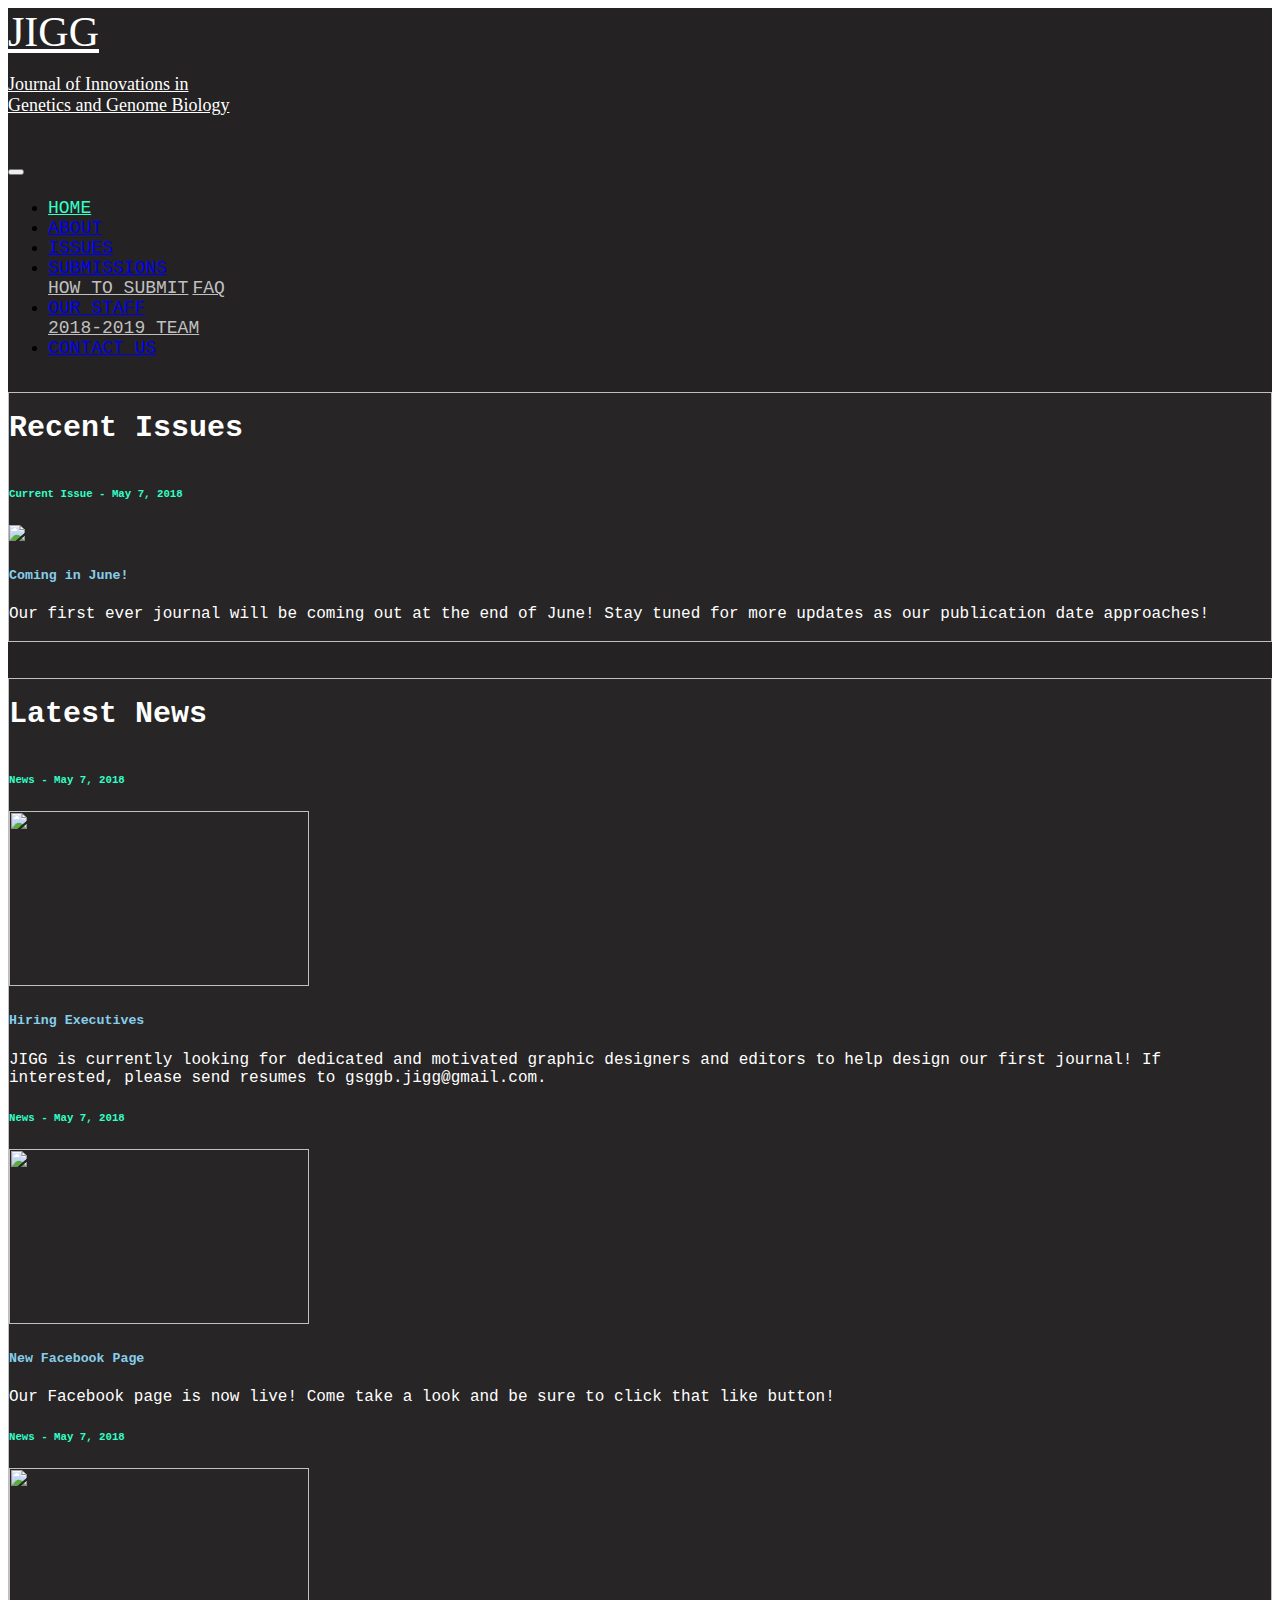
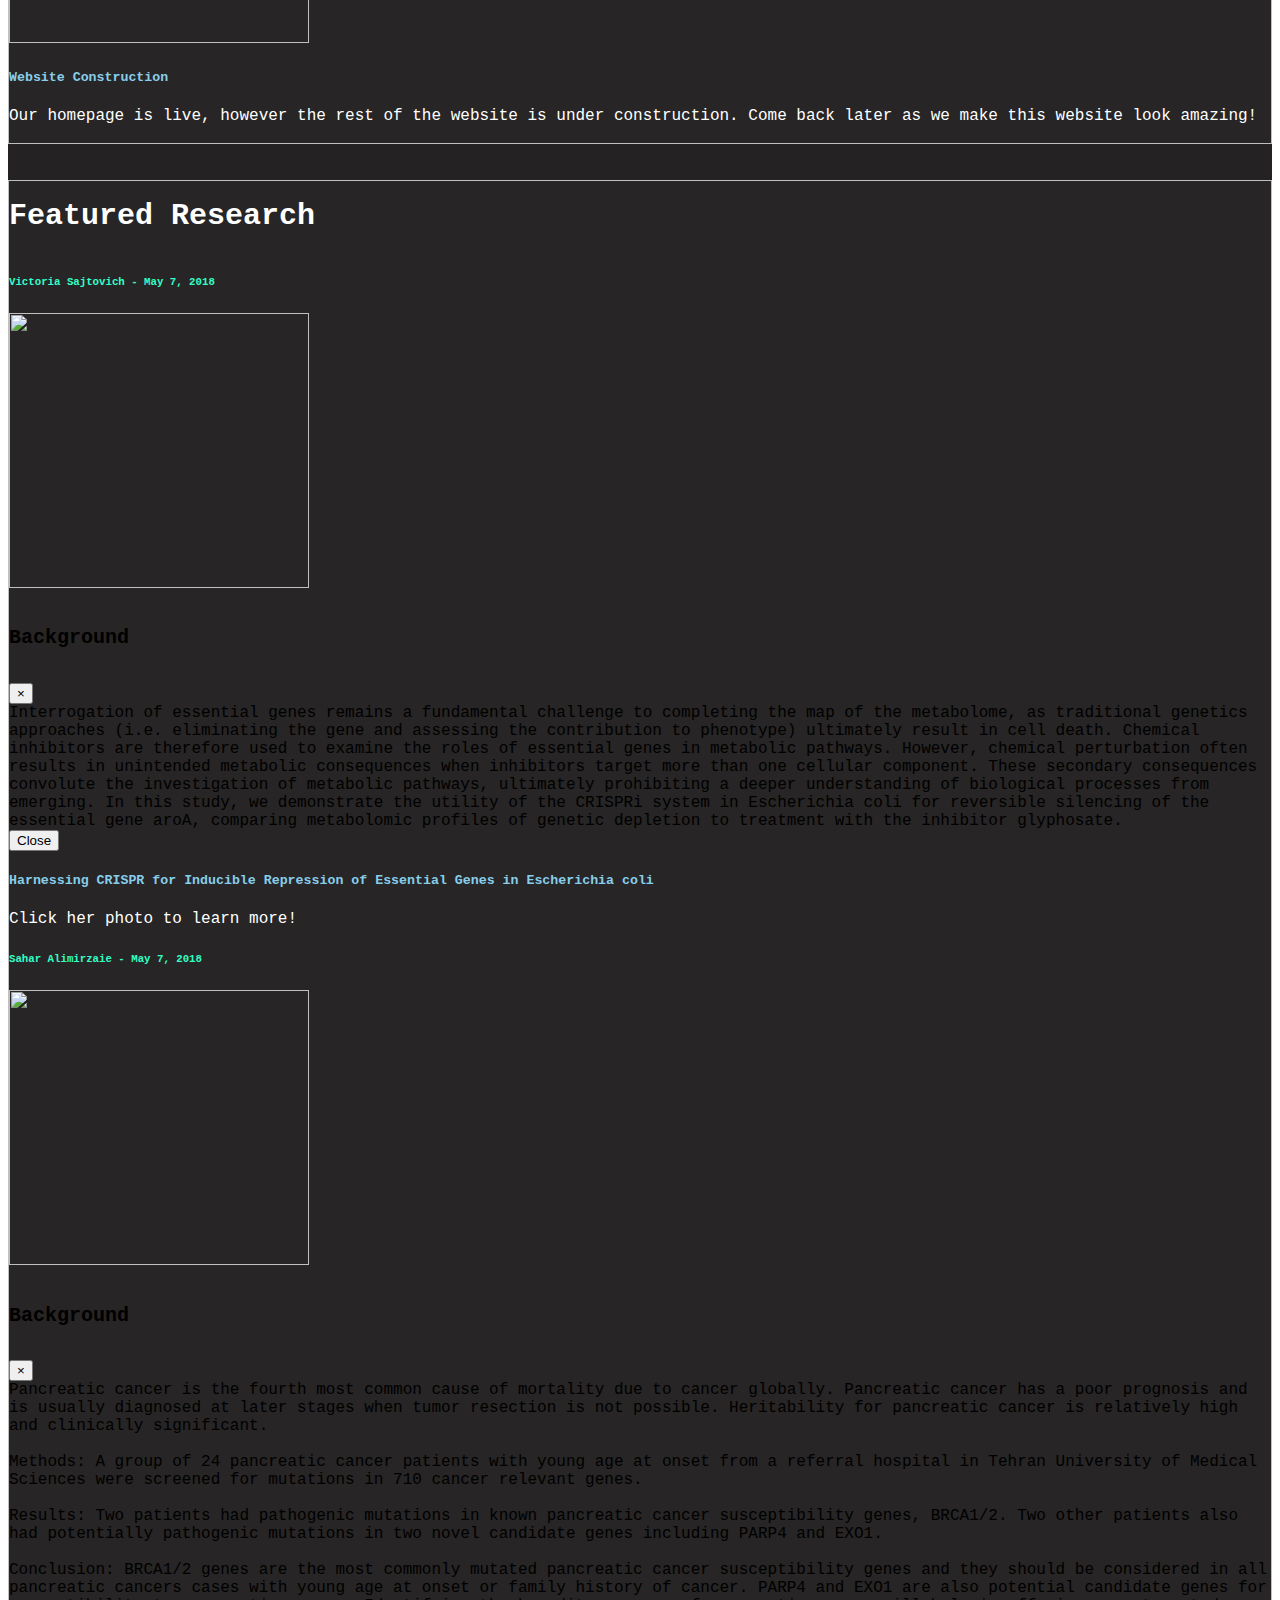
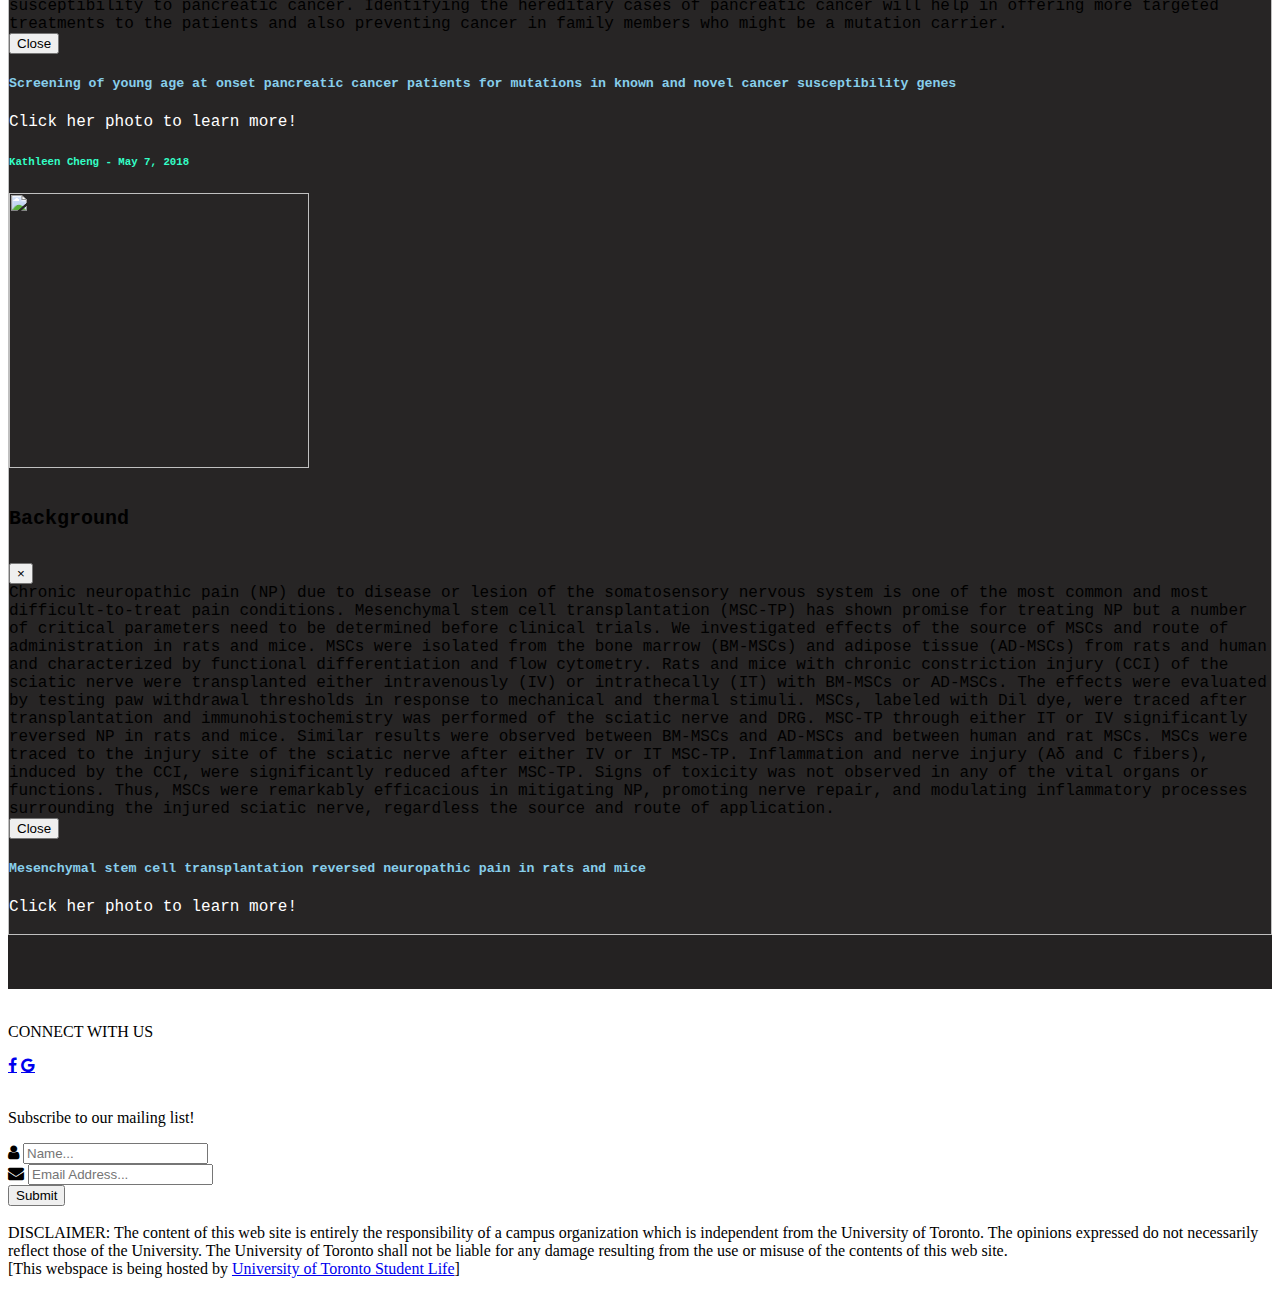
==== index.html @ f885c7b7 "Uploaded files for homepage" ====
<!doctype html>
<html lang="en">
    <head>
    <!-- Required meta tags -->
    <meta charset="utf-8">
    <meta name="viewport" content="width=device-width, initial-scale=1, shrink-to-fit=no">

    <!-- Bootstrap CSS -->
    <link rel="stylesheet" href="https://stackpath.bootstrapcdn.com/bootstrap/4.1.1/css/bootstrap.min.css" integrity="sha384-WskhaSGFgHYWDcbwN70/dfYBj47jz9qbsMId/iRN3ewGhXQFZCSftd1LZCfmhktB" crossorigin="anonymous">
        
    <!-- W3Schools CSS -->
    <link rel="stylesheet" href="https://cdnjs.cloudflare.com/ajax/libs/font-awesome/4.7.0/css/font-awesome.min.css">
        
    <!-- Custom CSS -->
    <link href="index.css" rel="stylesheet">
    <link href="index-mobile.css" rel="stylesheet">
    <link href="footer.css" rel="stylesheet">
    <link href="footer-mobile.css" rel="stylesheet">

    <title>Home - JIGG</title>
    </head>
    
    <body>
        <div class="bg">
            <div class="container">
                <nav class="navbar navbar-expand-lg navbar-dark">
                    <a class="navbar-brand" href="index.html">JIGG<br>
                        <p class="journal-name">Journal of Innovations in <br>Genetics and Genome Biology</p></a>
                    <button class="navbar-toggler" type="button" data-toggle="collapse" data-target="#navbarNavDropdown" aria-controls="navbarNavDropdown" aria-expanded="false" aria-label="Toggle navigation">
                        <span class="navbar-toggler-icon"></span>
                    </button>
                
                    <div class="collapse navbar-collapse" id="navbarNavDropdown">
                        <ul class="navbar-nav ml-auto">
                            <li class="nav-item active">
                                <a class="nav-link" href="index.html">HOME<span class="sr-only">(current)</span></a>
                            </li>
                            <li class="nav-item">
                                <a class="nav-link" href="about-us.html">ABOUT</a>
                            </li>
                            <li class="nav-item">
                                <a class="nav-link" href="journalissues.html">ISSUES</a>
                            </li>
                            <li class="nav-item dropdown">
                                <a class="nav-link dropdown-toggle" href="#" id="navbarDropdownMenuLink" data-toggle="dropdown" aria-haspopup="true" aria-expanded="false">SUBMISSIONS
                                </a>
                                <div class="dropdown-menu" aria-labelledby="navbarDropdownMenuLink">
                                    <a class="dropdown-item" href="howtosubmit.html">HOW TO SUBMIT</a>
                                    <a class="dropdown-item" href="faq.html">FAQ</a>
                                </div>
                            </li>
                            <li class="nav-item dropdown">
                                <a class="nav-link dropdown-toggle" href="#" id="navbarDropdownMenuLink" data-toggle="dropdown" aria-haspopup="true" aria-expanded="false">OUR STAFF
                                </a>
                                <div class="dropdown-menu" aria-labelledby="navbarDropdownMenuLink">
                                    <a class="dropdown-item" href="staff2018-2019.html">2018-2019 TEAM</a>
                                </div>
                            </li>
                            <li class="nav-item">
                                <a class="nav-link" href="contactus.html">CONTACT US</a>
                            </li>
                        </ul>
                    </div>
                </nav>
            
                <br>
                
                <div>
                    <div class="section">
                        <div class="container">
                            <br>
                            <div class="row">
                                <div class="col-sm">
                                    <div class="section-title">
                                        Recent Issues
                                    </div>
                                </div>
                            </div>
                            <br>
                            <div class="row">
                                <div class="col-sm">
                                    <div class="container">
                                        <h6 class="date">Current Issue - May 7, 2018</h6>
                                        <img class="issue-cover" src="homepage/coming-soon.jpg">
                                        <div class="card-transparent">
                                            <div class="card-body">
                                                <h5 class="card-title">Coming in June!</h5>
                                                Our first ever journal will be coming out at the end of June! Stay tuned for more updates as our publication date approaches!
                                            </div>
                                        </div>
                                    </div>
                                </div>
                                <div class="col-sm">
                                    <div class="container">
                                    </div>
                                </div>
                                <div class="col-sm">
                                    <div class="container">
                                    </div>
                                </div>
                            </div>
                            <br>
                        </div>
                    </div>
                    
                    <br><br>
                    
                    <div class="section">
                        <div class="container">
                            <br>
                            <div class="row">
                                <div class="col-sm">
                                    <div class="section-title">
                                        Latest News
                                    </div>
                                </div>
                            </div>
                            <br>
                            <div class="row">
                                <div class="col-sm">
                                    <div class="container">
                                        <h6 class="date">News - May 7, 2018</h6>
                                        <img class="news-picture" src="homepage/hiring.jpg">
                                        <div class="card-transparent">
                                            <div class="card-body">
                                                <h5 class="card-title">Hiring Executives</h5>
                                                JIGG is currently looking for dedicated and motivated graphic designers
                                                and editors to help design our first journal! If interested, please send
                                                resumes to gsggb.jigg@gmail.com.
                                                <div class="extra-space">
                                                    <br><br>
                                                </div>
                                            </div>
                                        </div>
                                    </div>
                                </div>
                                <div class="col-sm">
                                    <div class="container">
                                        <h6 class="date">News - May 7, 2018</h6>
                                        <a href="https://www.facebook.com/JIGG-Journal-of-Innovations-in-Genetics-Genomics-168477470535729/" target="_blank"><img class="news-picture" src="homepage/facebook.jpg"></a>
                                        <div class="card-transparent">
                                            <div class="card-body">
                                                <h5 class="card-title">New Facebook Page</h5>
                                                Our Facebook page is now live! Come take a look and be sure to click that like button!
                                                <div class="extra-space">
                                                    <br><br>
                                                </div>
                                            </div>
                                        </div>
                                    </div>
                                </div>
                                <div class="col-sm">
                                    <div class="container">
                                        <h6 class="date">News - May 7, 2018</h6>
                                        <img class="news-picture" src="homepage/construction.jpg">
                                        <div class="card-transparent">
                                            <div class="card-body">
                                                <h5 class="card-title">Website Construction</h5>
                                                Our homepage is live, however the rest of the website is under construction.  Come back later as we make this website look amazing!
                                                <br>
                                            </div>
                                        </div>
                                    </div>
                                </div>
                            </div>
                            <br>
                        </div>
                    </div>
                    
                    <br><br>
                    
                    <div class="section">
                        <div class="container">
                            <br>
                            <div class="row">
                                <div class="col-sm">
                                    <div class="section-title">
                                        Featured Research
                                    </div>
                                </div>
                            </div>
                            <br>
                            <div class="row">
                                <div class="col-sm">
                                    <div class="container">
                                        <h6 class="date">Victoria Sajtovich - May 7, 2018</h6>
                                        <img class="research-photo" src="homepage/victoria-research.jpg" data-toggle="modal" data-target="#modal1">

                                        <!-- Modal -->
                                        <div class="modal fade" id="modal1" tabindex="-1" role="dialog" aria-labelledby="modalLabel1" aria-hidden="true">
                                            <div class="modal-dialog" role="document">
                                                <div class="modal-content">
                                                    <div class="modal-header">
                                                        <h5 class="modal-title" id="modalLabel1">Background</h5>
                                                            <button type="button" class="close" data-dismiss="modal" aria-label="Close">
                                                                <span aria-hidden="true">&times;</span>
                                                            </button>
                                                    </div>
                                                    <div class="modal-body">
                                                        Interrogation of essential genes remains a fundamental challenge to completing the map of the metabolome, as traditional genetics approaches (i.e. eliminating the gene and assessing the contribution to phenotype) ultimately result in cell death. Chemical inhibitors are therefore used to examine the roles of essential genes in metabolic pathways. However, chemical perturbation often results in unintended metabolic consequences when inhibitors target more than one cellular component. These secondary consequences convolute the investigation of metabolic pathways, ultimately prohibiting a deeper understanding of biological processes from emerging. In this study, we demonstrate the utility of the CRISPRi system in Escherichia coli for reversible silencing of the essential gene aroA, comparing metabolomic profiles of genetic depletion to treatment with the inhibitor glyphosate.
                                                    </div>
                                                    <div class="modal-footer">
                                                        <button type="button" class="btn btn-info" data-dismiss="modal">Close</button>
                                                    </div>
                                                </div>
                                            </div>
                                        </div>

                                        <!-- Card -->
                                        <div class="card-transparent">
                                            <div class="card-body">
                                                <h5 class="card-title">Harnessing CRISPR for Inducible Repression of Essential Genes in Escherichia coli</h5>
                                                Click her photo to learn more!
                                            </div>
                                        </div>
                                        <div class="extra-space">
                                            <br><br>
                                        </div>
                                    </div>
                                </div>
                                <div class="col-sm">
                                    <div class="container">
                                        <h6 class="date">Sahar Alimirzaie - May 7, 2018</h6>
                                        <img class="research-photo" src="homepage/sahar-research.jpg" data-toggle="modal" data-target="#modal2">

                                        <!-- Modal -->
                                        <div class="modal fade" id="modal2" tabindex="-1" role="dialog" aria-labelledby="modalLabel2" aria-hidden="true">
                                            <div class="modal-dialog" role="document">
                                                <div class="modal-content">
                                                    <div class="modal-header">
                                                        <h5 class="modal-title" id="modalLabel2">Background</h5>
                                                            <button type="button" class="close" data-dismiss="modal" aria-label="Close">
                                                                <span aria-hidden="true">&times;</span>
                                                            </button>
                                                    </div>
                                                    <div class="modal-body">
                                                        Pancreatic cancer is the fourth most common cause of mortality due to cancer globally. Pancreatic cancer has a poor prognosis and is usually diagnosed at later stages when tumor resection is not possible. Heritability for pancreatic cancer is relatively high and clinically significant.<br><br>
                                                        Methods: A group of 24 pancreatic cancer patients with young age at onset from a referral hospital in Tehran University of Medical Sciences were screened for mutations in 710 cancer relevant genes.<br><br>
                                                        Results: Two patients had pathogenic mutations in known pancreatic cancer susceptibility genes, BRCA1/2. Two other patients also had potentially pathogenic mutations in two novel candidate genes including PARP4 and EXO1.<br><br>
                                                        Conclusion: BRCA1/2 genes are the most commonly mutated pancreatic cancer susceptibility genes and they should be considered in all pancreatic cancers cases with young age at onset or family history of cancer. PARP4 and EXO1 are also potential candidate genes for susceptibility to pancreatic cancer. Identifying the hereditary cases of pancreatic cancer will help in offering more targeted treatments to the patients and also preventing cancer in family members who might be a mutation carrier.
                                                    </div>
                                                    <div class="modal-footer">
                                                        <button type="button" class="btn btn-info" data-dismiss="modal">Close</button>
                                                    </div>
                                                </div>
                                            </div>
                                        </div>

                                        <!-- Card -->
                                        <div class="card-transparent">
                                            <div class="card-body">
                                                <h5 class="card-title">Screening of young age at onset pancreatic cancer patients for mutations in known and novel cancer susceptibility genes</h5>
                                                Click her photo to learn more!
                                            </div>
                                        </div>
                                        <div class="extra-space">
                                            <br><br>
                                        </div>
                                    </div>
                                </div>
                                <div class="col-sm">
                                    <div class="container">
                                        <h6 class="date">Kathleen Cheng - May 7, 2018</h6>
                                        <img class="research-photo" src="homepage/kathleen-research.jpg" data-toggle="modal" data-target="#modal3">

                                        <!-- Modal -->
                                        <div class="modal fade" id="modal3" tabindex="-1" role="dialog" aria-labelledby="modalLabel3" aria-hidden="true">
                                            <div class="modal-dialog" role="document">
                                                <div class="modal-content">
                                                    <div class="modal-header">
                                                        <h5 class="modal-title" id="modalLabel3">Background</h5>
                                                            <button type="button" class="close" data-dismiss="modal" aria-label="Close">
                                                                <span aria-hidden="true">&times;</span>
                                                            </button>
                                                    </div>
                                                    <div class="modal-body">
                                                        Chronic neuropathic pain (NP) due to disease or lesion of the somatosensory nervous system is one of the most common and most difficult-to-treat pain conditions. Mesenchymal stem cell transplantation (MSC-TP) has shown promise for treating NP but a number of critical parameters need to be determined before clinical trials. We investigated effects of the source of MSCs and route of administration in rats and mice. MSCs were isolated from the bone marrow (BM-MSCs) and adipose tissue (AD-MSCs) from rats and human and characterized by functional differentiation and flow cytometry. Rats and mice with chronic constriction injury (CCI) of the sciatic nerve were transplanted either intravenously (IV) or intrathecally (IT) with BM-MSCs or AD-MSCs. The effects were evaluated by testing paw withdrawal thresholds in response to mechanical and thermal stimuli. MSCs, labeled with Dil dye, were traced after transplantation and  immunohistochemistry was performed of the sciatic nerve and DRG. MSC-TP through either IT or IV significantly reversed NP in rats and mice. Similar results were observed between BM-MSCs and AD-MSCs and between human and rat MSCs. MSCs were traced to the injury site of the sciatic nerve after either IV or IT MSC-TP. Inflammation and nerve injury (Aδ and C fibers), induced by the CCI, were significantly reduced after MSC-TP. Signs of toxicity was not observed in any of the vital organs or functions.  Thus, MSCs were remarkably efficacious in mitigating NP, promoting nerve repair, and modulating inflammatory processes surrounding the injured sciatic nerve, regardless the source and route of application. 
                                                    </div>
                                                    <div class="modal-footer">
                                                        <button type="button" class="btn btn-info" data-dismiss="modal">Close</button>
                                                    </div>
                                                </div>
                                            </div>
                                        </div>

                                        <!-- Card -->
                                        <div class="card-transparent">
                                            <div class="card-body">
                                            <h5 class="card-title">Mesenchymal stem cell transplantation reversed neuropathic pain in rats and mice</h5>
                                            Click her photo to learn more!
                                            </div>
                                        </div>
                                    </div>
                                </div>
                            </div>
                            <br>
                        </div>
                    </div>
                </div>
            </div>
            <br><br><br>
        </div>
        
        <div class="footer">
            <div class="container">
                <div class="row">
                    <div class="col-sm-5">
                        <br>
                        <p class="socialmedia-title">CONNECT WITH US</p>
                        <a href="https://www.facebook.com/JIGG-Journal-of-Innovations-in-Genetics-Genomics-168477470535729/" class="fa fa-facebook" target="_blank"></a>
                        <a href="mailto:gsggb.jigg@gmail.com" class="fa fa-google"></a>
                        <div class="extra-space">
                            <br><br>
                        </div>
                    </div>
                    <div class="col-sm-7">
                        <br>
                        <div class="boxed">
                        <p class="subscribe-title">Subscribe to our mailing list!</p>
                            <form class="form-inline" id="subscribe-form" method="POST" action="https://formspree.io/gsggb.jigg@gmail.com">
                                <div class="form-group" id="name-field">
                                    <i class="fa fa-user"></i>
                                    <input type="name" class="form-control" id="subscriber-name" name="Name" placeholder="Name..." required>
                                </div>
                                <div class="form-group" id="email-field">
                                    <i class="fa fa-envelope"></i>
                                    <input type="email" class="form-control" id="subscriber-email" name="Email" placeholder="Email Address..." required>
                                </div>
                                <button type="submit" class="btn btn-info" id="subscribe-button">
                                    Submit
                                </button>
                            </form>
                        </div>
                    </div>
                </div>
            </div>
            <br>
            
            <!-- U of T Student Group Disclaimer -->
            <div class="container">
                <div class="disclaimer">
                    <div class="disclaimer-paragraph">
                        DISCLAIMER: The content of this web site is entirely the responsibility of a campus organization which is independent from the University of Toronto. The opinions expressed do not necessarily reflect those of the University. The University of Toronto shall not be liable for any damage resulting from the use or misuse of the contents of this web site.
                        <br>
                        [This webspace is being hosted by <a class="disclaimer-link" href="http://studentlife.utoronto.ca/cld/groups-faq" target="_blank">University of Toronto Student Life</a>]
                    </div>
                </div>
                <!-- End of Disclaimer -->
                <br>
            </div>
        </div>
        
        
        <!-- Optional JavaScript -->
        <!-- jQuery first, then Popper.js, then Bootstrap JS -->
        <script src="https://code.jquery.com/jquery-3.3.1.slim.min.js" integrity="sha384-q8i/X+965DzO0rT7abK41JStQIAqVgRVzpbzo5smXKp4YfRvH+8abtTE1Pi6jizo" crossorigin="anonymous"></script>
        <script src="https://cdnjs.cloudflare.com/ajax/libs/popper.js/1.14.3/umd/popper.min.js" integrity="sha384-ZMP7rVo3mIykV+2+9J3UJ46jBk0WLaUAdn689aCwoqbBJiSnjAK/l8WvCWPIPm49" crossorigin="anonymous"></script>
        <script src="https://stackpath.bootstrapcdn.com/bootstrap/4.1.1/js/bootstrap.min.js" integrity="sha384-smHYKdLADwkXOn1EmN1qk/HfnUcbVRZyYmZ4qpPea6sjB/pTJ0euyQp0Mk8ck+5T" crossorigin="anonymous"></script>
    </body>
    
</html>
---- index.css ----
.bg{
    background: url(background.jpg);
    background-repeat: no-repeat;
    background-color: #242222;
    height: 100%;
}



/* NAVIGATION BAR */
/* "JIGG" */
.navbar-brand{
    color: white;
    font-family: "Palatino Linotype", "Book Antiqua", Palatino, serif;
    font-size: 42px;
}

/* "Journal of Innovations in Genetics and Genome Biology" */
.journal-name{
    font-size: 18px;
}

/* Navigation links */
.nav-link{
    font-family: "Courier New", Courier, monospace;
    font-size: 18px;
    margin-right: 15px;
}

/* Active navigation link */
.active a{
    color: #33FFC7 !important;
}

/* Navigation link dropdown */
.dropdown-menu{
    background: transparent;
}

/* Navigation link dropdown link */
.dropdown-item{
    color: silver;
    font-family: "Courier New", Courier, monospace;
    font-size: 18px;
}
/* END OF NAVIGATION BAR */



/* GRID */
/* 3 different sections */
.section{
    background-color: #272525;
    display: block;
    overflow: auto;
    font-family: "Courier New", Courier, monospace;
    border-color: silver;
    border-style: solid;
    border-width: 1px;
}

/* "Recent Issues", "Latest News", "Featured Research" */
.section-title{
    color: white;
    font-size: 30px;
    font-weight: bold;
}

/* Date of post */
.date{
    color: #33FFC7;
}


/* CARD */
/* Paragraph */
.card-body{
    color: white;
}

/* Title */
.card-title{
    color: skyblue;
    font-weight: bold;
}

/* Pictures for "Recent Issues" section */
.issue-cover{
    width: 300px;
}

/* Pictures for "Latest News" section */
.news-picture{
    width: 300px;
    height: 175px;
}

/* Photos for "Featured Research" section */
.research-photo{
    width: 300px;
    height: 275px;
    cursor: pointer;
}

.research-photo:hover{
    opacity: 0.7;
}
/* END OF CARD */


/* MODAL */
/* Paragraph */
.modal-content{
    font-family: "Courier New", Courier, monospace;
}

/* Title */
.modal-title{
    font-weight: bold;
    font-size: 20px;
}
/* END OF MODAL */

/* END OF GRID */
---- index-mobile.css ----
/* "Journal of Innovations in Genetics and Genome Biology" */
@media (max-width: 576px){
    .journal-name{
        display: none;
    }
}

/* Extra space between posts */
@media (min-width: 1200px){
    .extra-space{
        display: none;
    }
}

/* Pictures for "Recent Issues" section */
@media (max-width: 400px){
    .issue-cover{
        width: 200px;
    }
}

/* Pictures for "Latest News" section */
@media (max-width: 400px){
    .news-picture{
        width: 200px;
        height: 125px;
    }
}

/* Photos for "Featured Research" section */
@media (max-width: 400px){
    .research-photo{
        width: 200px;
        height: 175px;
    }
}
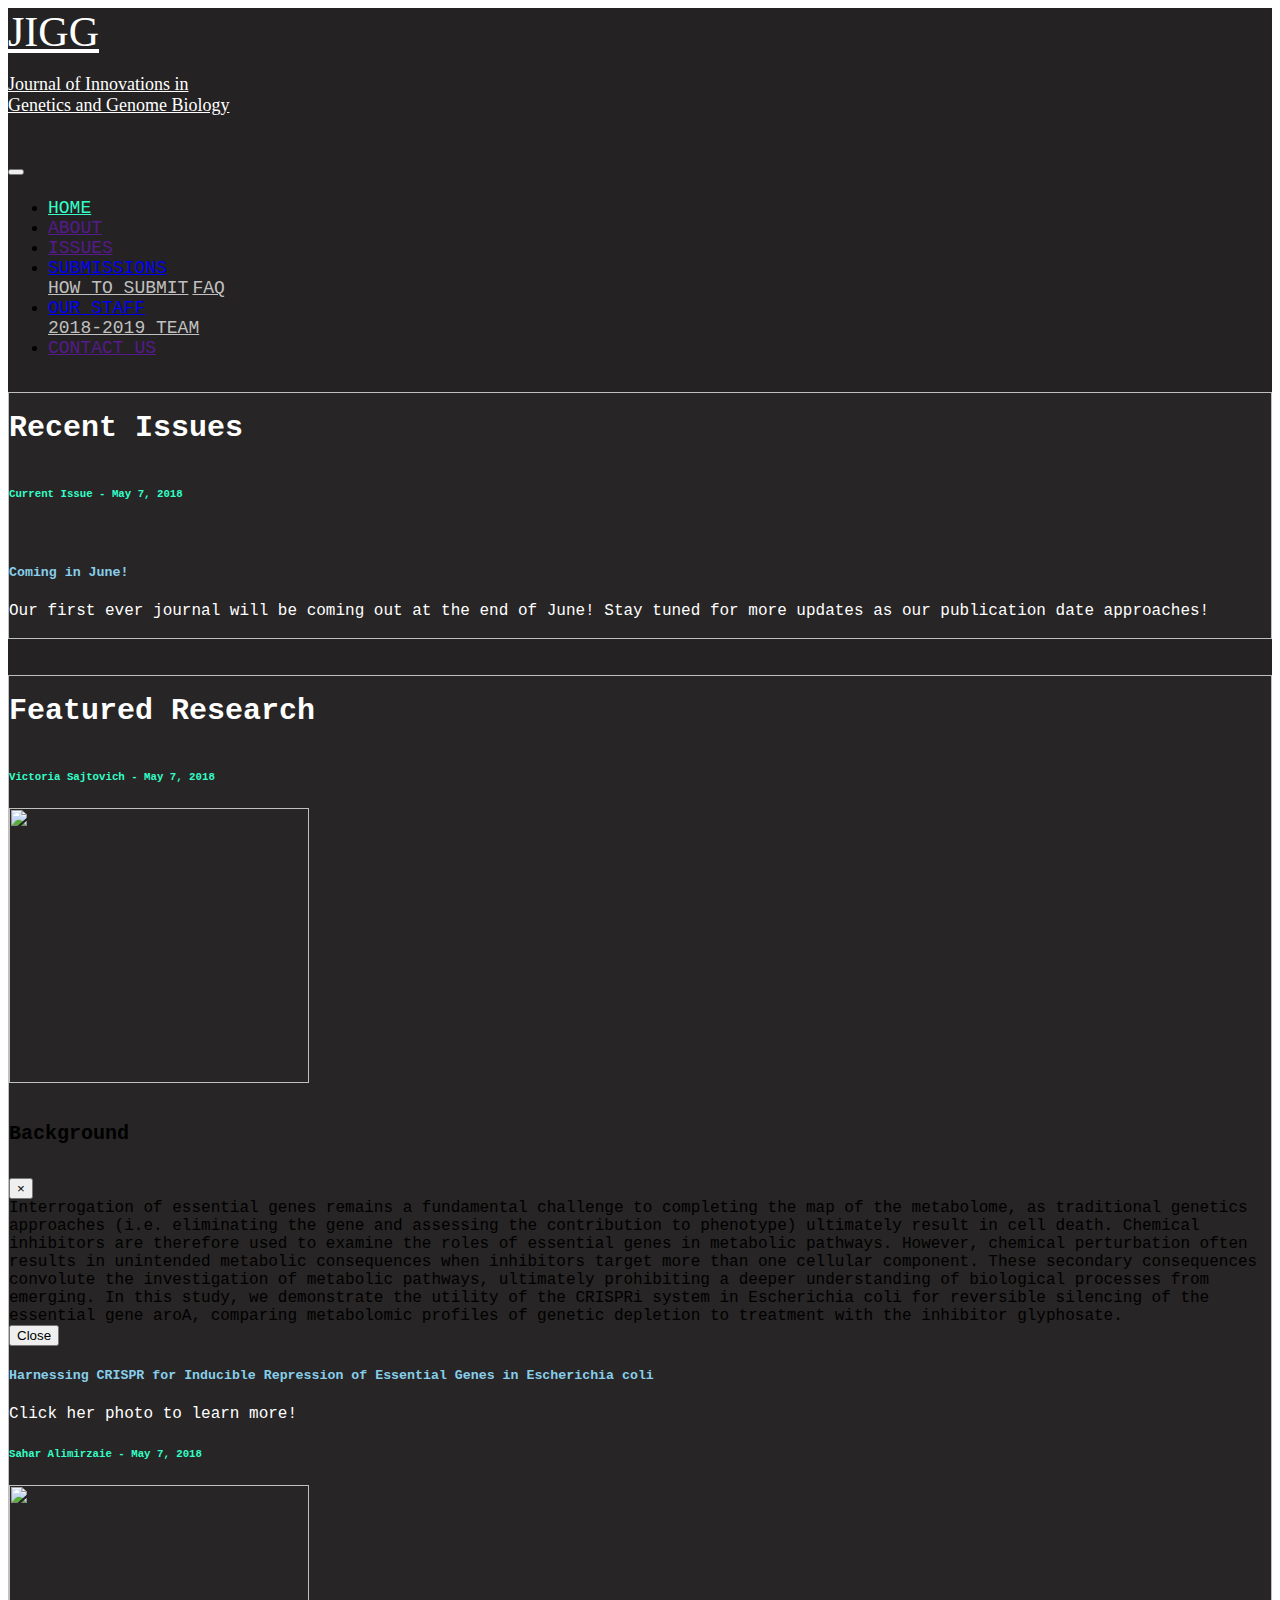
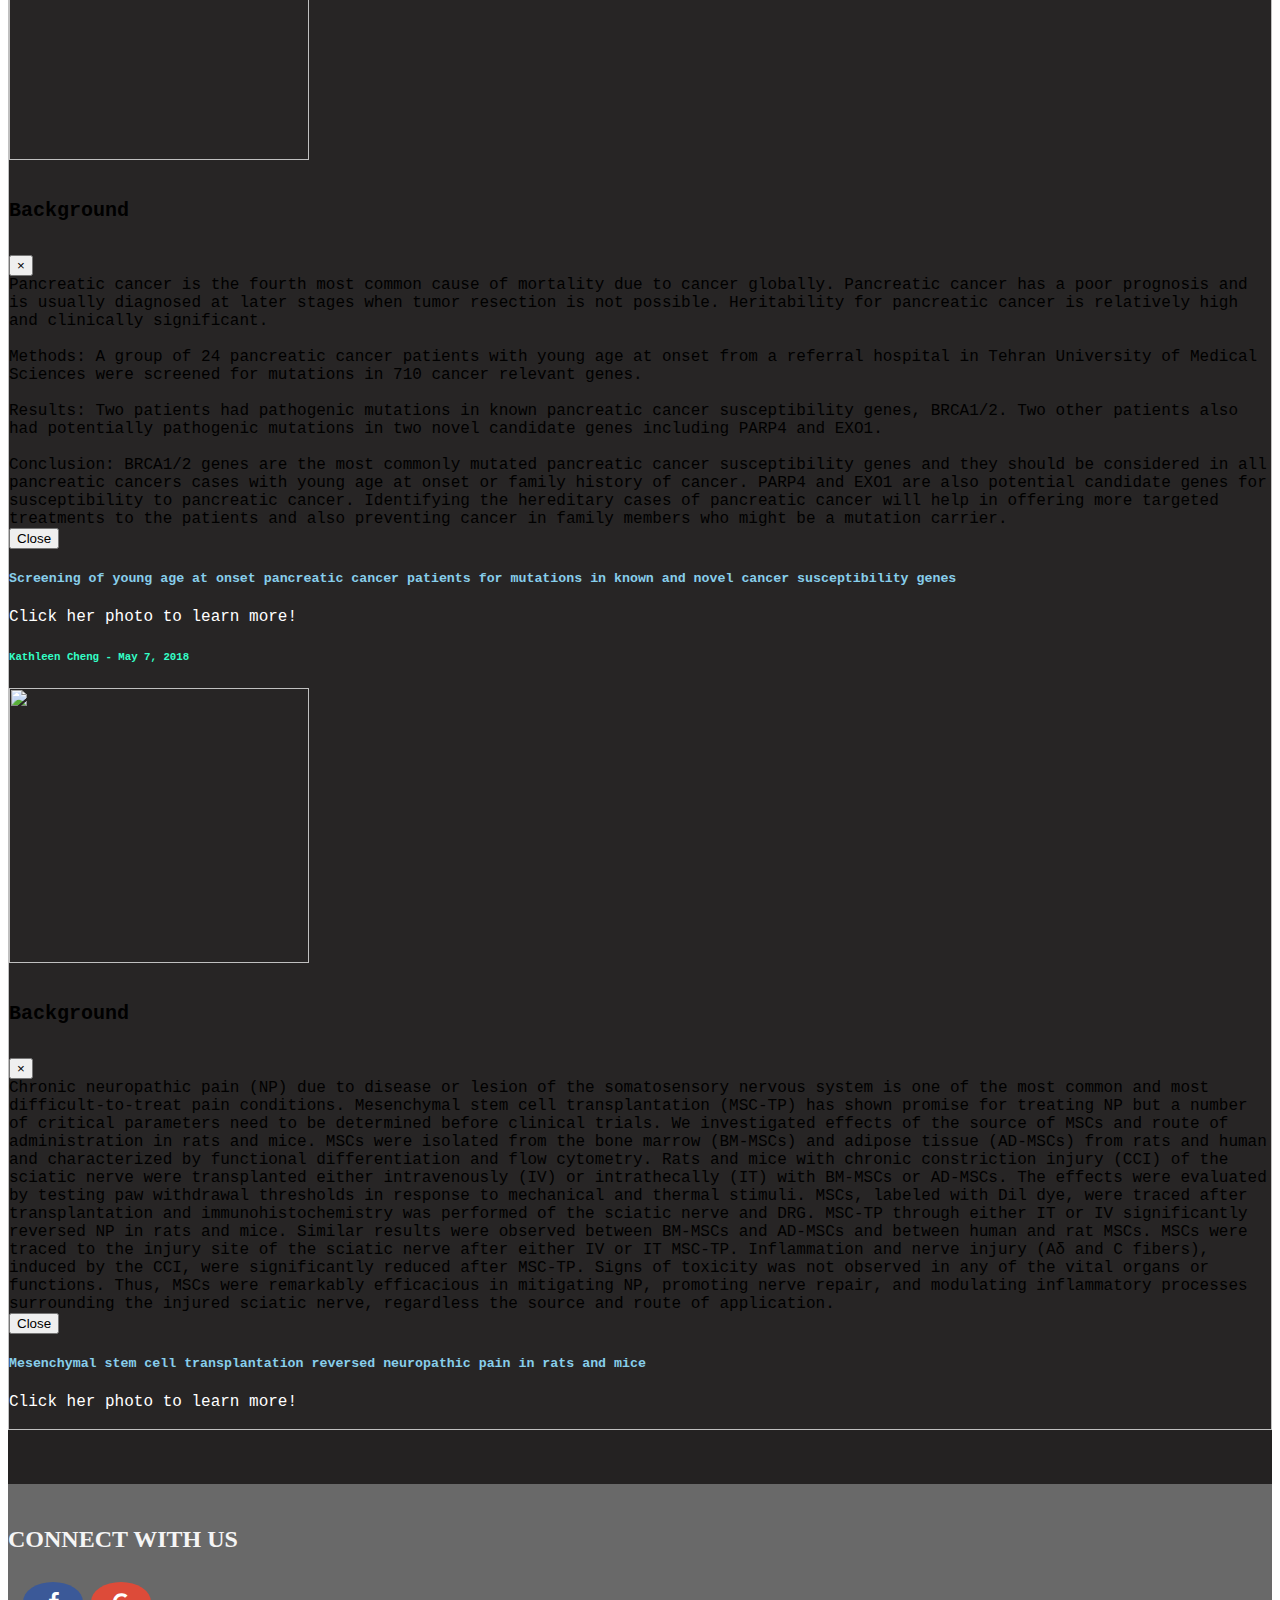
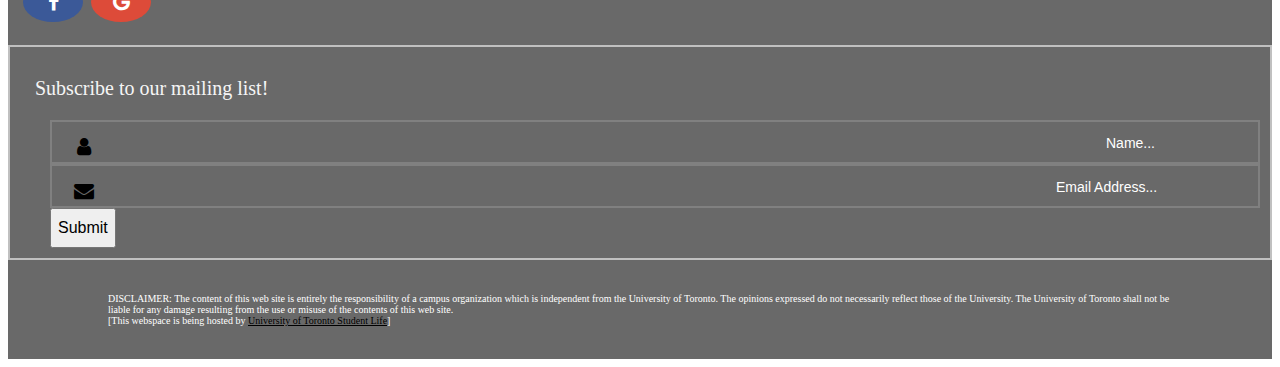
==== commit 58c97234: "Updated basic framework of homepage and uploaded the footer css files" ====
--- a/index.html
+++ b/index.html
@@ -7,10 +7,10 @@
 
     <!-- Bootstrap CSS -->
     <link rel="stylesheet" href="https://stackpath.bootstrapcdn.com/bootstrap/4.1.1/css/bootstrap.min.css" integrity="sha384-WskhaSGFgHYWDcbwN70/dfYBj47jz9qbsMId/iRN3ewGhXQFZCSftd1LZCfmhktB" crossorigin="anonymous">
-        
+
     <!-- W3Schools CSS -->
     <link rel="stylesheet" href="https://cdnjs.cloudflare.com/ajax/libs/font-awesome/4.7.0/css/font-awesome.min.css">
-        
+
     <!-- Custom CSS -->
     <link href="index.css" rel="stylesheet">
     <link href="index-mobile.css" rel="stylesheet">
@@ -19,7 +19,7 @@
 
     <title>Home - JIGG</title>
     </head>
-    
+
     <body>
         <div class="bg">
             <div class="container">
@@ -29,42 +29,42 @@
                     <button class="navbar-toggler" type="button" data-toggle="collapse" data-target="#navbarNavDropdown" aria-controls="navbarNavDropdown" aria-expanded="false" aria-label="Toggle navigation">
                         <span class="navbar-toggler-icon"></span>
                     </button>
-                
+
                     <div class="collapse navbar-collapse" id="navbarNavDropdown">
                         <ul class="navbar-nav ml-auto">
                             <li class="nav-item active">
-                                <a class="nav-link" href="index.html">HOME<span class="sr-only">(current)</span></a>
+                                <a class="nav-link" href="">HOME<span class="sr-only">(current)</span></a>
                             </li>
                             <li class="nav-item">
-                                <a class="nav-link" href="about-us.html">ABOUT</a>
+                                <a class="nav-link" href="">ABOUT</a>
                             </li>
                             <li class="nav-item">
-                                <a class="nav-link" href="journalissues.html">ISSUES</a>
+                                <a class="nav-link" href="">ISSUES</a>
                             </li>
                             <li class="nav-item dropdown">
                                 <a class="nav-link dropdown-toggle" href="#" id="navbarDropdownMenuLink" data-toggle="dropdown" aria-haspopup="true" aria-expanded="false">SUBMISSIONS
                                 </a>
                                 <div class="dropdown-menu" aria-labelledby="navbarDropdownMenuLink">
-                                    <a class="dropdown-item" href="howtosubmit.html">HOW TO SUBMIT</a>
-                                    <a class="dropdown-item" href="faq.html">FAQ</a>
+                                    <a class="dropdown-item" href="">HOW TO SUBMIT</a>
+                                    <a class="dropdown-item" href="">FAQ</a>
                                 </div>
                             </li>
                             <li class="nav-item dropdown">
                                 <a class="nav-link dropdown-toggle" href="#" id="navbarDropdownMenuLink" data-toggle="dropdown" aria-haspopup="true" aria-expanded="false">OUR STAFF
                                 </a>
                                 <div class="dropdown-menu" aria-labelledby="navbarDropdownMenuLink">
-                                    <a class="dropdown-item" href="staff2018-2019.html">2018-2019 TEAM</a>
+                                    <a class="dropdown-item" href="">2018-2019 TEAM</a>
                                 </div>
                             </li>
                             <li class="nav-item">
-                                <a class="nav-link" href="contactus.html">CONTACT US</a>
+                                <a class="nav-link" href="">CONTACT US</a>
                             </li>
                         </ul>
                     </div>
                 </nav>
-            
+
                 <br>
-                
+
                 <div>
                     <div class="section">
                         <div class="container">
@@ -81,7 +81,7 @@
                                 <div class="col-sm">
                                     <div class="container">
                                         <h6 class="date">Current Issue - May 7, 2018</h6>
-                                        <img class="issue-cover" src="homepage/coming-soon.jpg">
+                                        <img class="issue-cover" src="">
                                         <div class="card-transparent">
                                             <div class="card-body">
                                                 <h5 class="card-title">Coming in June!</h5>
@@ -102,79 +102,15 @@
                             <br>
                         </div>
                     </div>
-                    
+
                     <br><br>
-                    
+
                     <div class="section">
                         <div class="container">
                             <br>
                             <div class="row">
                                 <div class="col-sm">
                                     <div class="section-title">
-                                        Latest News
-                                    </div>
-                                </div>
-                            </div>
-                            <br>
-                            <div class="row">
-                                <div class="col-sm">
-                                    <div class="container">
-                                        <h6 class="date">News - May 7, 2018</h6>
-                                        <img class="news-picture" src="homepage/hiring.jpg">
-                                        <div class="card-transparent">
-                                            <div class="card-body">
-                                                <h5 class="card-title">Hiring Executives</h5>
-                                                JIGG is currently looking for dedicated and motivated graphic designers
-                                                and editors to help design our first journal! If interested, please send
-                                                resumes to gsggb.jigg@gmail.com.
-                                                <div class="extra-space">
-                                                    <br><br>
-                                                </div>
-                                            </div>
-                                        </div>
-                                    </div>
-                                </div>
-                                <div class="col-sm">
-                                    <div class="container">
-                                        <h6 class="date">News - May 7, 2018</h6>
-                                        <a href="https://www.facebook.com/JIGG-Journal-of-Innovations-in-Genetics-Genomics-168477470535729/" target="_blank"><img class="news-picture" src="homepage/facebook.jpg"></a>
-                                        <div class="card-transparent">
-                                            <div class="card-body">
-                                                <h5 class="card-title">New Facebook Page</h5>
-                                                Our Facebook page is now live! Come take a look and be sure to click that like button!
-                                                <div class="extra-space">
-                                                    <br><br>
-                                                </div>
-                                            </div>
-                                        </div>
-                                    </div>
-                                </div>
-                                <div class="col-sm">
-                                    <div class="container">
-                                        <h6 class="date">News - May 7, 2018</h6>
-                                        <img class="news-picture" src="homepage/construction.jpg">
-                                        <div class="card-transparent">
-                                            <div class="card-body">
-                                                <h5 class="card-title">Website Construction</h5>
-                                                Our homepage is live, however the rest of the website is under construction.  Come back later as we make this website look amazing!
-                                                <br>
-                                            </div>
-                                        </div>
-                                    </div>
-                                </div>
-                            </div>
-                            <br>
-                        </div>
-                    </div>
-                    
-                    <br><br>
-                    
-                    <div class="section">
-                        <div class="container">
-                            <br>
-                            <div class="row">
-                                <div class="col-sm">
-                                    <div class="section-title">
                                         Featured Research
                                     </div>
                                 </div>
@@ -184,7 +120,7 @@
                                 <div class="col-sm">
                                     <div class="container">
                                         <h6 class="date">Victoria Sajtovich - May 7, 2018</h6>
-                                        <img class="research-photo" src="homepage/victoria-research.jpg" data-toggle="modal" data-target="#modal1">
+                                        <img class="research-photo" src="" data-toggle="modal" data-target="#modal1">
 
                                         <!-- Modal -->
                                         <div class="modal fade" id="modal1" tabindex="-1" role="dialog" aria-labelledby="modalLabel1" aria-hidden="true">
@@ -221,7 +157,7 @@
                                 <div class="col-sm">
                                     <div class="container">
                                         <h6 class="date">Sahar Alimirzaie - May 7, 2018</h6>
-                                        <img class="research-photo" src="homepage/sahar-research.jpg" data-toggle="modal" data-target="#modal2">
+                                        <img class="research-photo" src="" data-toggle="modal" data-target="#modal2">
 
                                         <!-- Modal -->
                                         <div class="modal fade" id="modal2" tabindex="-1" role="dialog" aria-labelledby="modalLabel2" aria-hidden="true">
@@ -261,7 +197,7 @@
                                 <div class="col-sm">
                                     <div class="container">
                                         <h6 class="date">Kathleen Cheng - May 7, 2018</h6>
-                                        <img class="research-photo" src="homepage/kathleen-research.jpg" data-toggle="modal" data-target="#modal3">
+                                        <img class="research-photo" src="" data-toggle="modal" data-target="#modal3">
 
                                         <!-- Modal -->
                                         <div class="modal fade" id="modal3" tabindex="-1" role="dialog" aria-labelledby="modalLabel3" aria-hidden="true">
@@ -274,7 +210,7 @@
                                                             </button>
                                                     </div>
                                                     <div class="modal-body">
-                                                        Chronic neuropathic pain (NP) due to disease or lesion of the somatosensory nervous system is one of the most common and most difficult-to-treat pain conditions. Mesenchymal stem cell transplantation (MSC-TP) has shown promise for treating NP but a number of critical parameters need to be determined before clinical trials. We investigated effects of the source of MSCs and route of administration in rats and mice. MSCs were isolated from the bone marrow (BM-MSCs) and adipose tissue (AD-MSCs) from rats and human and characterized by functional differentiation and flow cytometry. Rats and mice with chronic constriction injury (CCI) of the sciatic nerve were transplanted either intravenously (IV) or intrathecally (IT) with BM-MSCs or AD-MSCs. The effects were evaluated by testing paw withdrawal thresholds in response to mechanical and thermal stimuli. MSCs, labeled with Dil dye, were traced after transplantation and  immunohistochemistry was performed of the sciatic nerve and DRG. MSC-TP through either IT or IV significantly reversed NP in rats and mice. Similar results were observed between BM-MSCs and AD-MSCs and between human and rat MSCs. MSCs were traced to the injury site of the sciatic nerve after either IV or IT MSC-TP. Inflammation and nerve injury (Aδ and C fibers), induced by the CCI, were significantly reduced after MSC-TP. Signs of toxicity was not observed in any of the vital organs or functions.  Thus, MSCs were remarkably efficacious in mitigating NP, promoting nerve repair, and modulating inflammatory processes surrounding the injured sciatic nerve, regardless the source and route of application. 
+                                                        Chronic neuropathic pain (NP) due to disease or lesion of the somatosensory nervous system is one of the most common and most difficult-to-treat pain conditions. Mesenchymal stem cell transplantation (MSC-TP) has shown promise for treating NP but a number of critical parameters need to be determined before clinical trials. We investigated effects of the source of MSCs and route of administration in rats and mice. MSCs were isolated from the bone marrow (BM-MSCs) and adipose tissue (AD-MSCs) from rats and human and characterized by functional differentiation and flow cytometry. Rats and mice with chronic constriction injury (CCI) of the sciatic nerve were transplanted either intravenously (IV) or intrathecally (IT) with BM-MSCs or AD-MSCs. The effects were evaluated by testing paw withdrawal thresholds in response to mechanical and thermal stimuli. MSCs, labeled with Dil dye, were traced after transplantation and  immunohistochemistry was performed of the sciatic nerve and DRG. MSC-TP through either IT or IV significantly reversed NP in rats and mice. Similar results were observed between BM-MSCs and AD-MSCs and between human and rat MSCs. MSCs were traced to the injury site of the sciatic nerve after either IV or IT MSC-TP. Inflammation and nerve injury (Aδ and C fibers), induced by the CCI, were significantly reduced after MSC-TP. Signs of toxicity was not observed in any of the vital organs or functions.  Thus, MSCs were remarkably efficacious in mitigating NP, promoting nerve repair, and modulating inflammatory processes surrounding the injured sciatic nerve, regardless the source and route of application.
                                                     </div>
                                                     <div class="modal-footer">
                                                         <button type="button" class="btn btn-info" data-dismiss="modal">Close</button>
@@ -300,7 +236,7 @@
             </div>
             <br><br><br>
         </div>
-        
+
         <div class="footer">
             <div class="container">
                 <div class="row">
@@ -335,7 +271,7 @@
                 </div>
             </div>
             <br>
-            
+
             <!-- U of T Student Group Disclaimer -->
             <div class="container">
                 <div class="disclaimer">
@@ -349,13 +285,13 @@
                 <br>
             </div>
         </div>
-        
-        
+
+
         <!-- Optional JavaScript -->
         <!-- jQuery first, then Popper.js, then Bootstrap JS -->
         <script src="https://code.jquery.com/jquery-3.3.1.slim.min.js" integrity="sha384-q8i/X+965DzO0rT7abK41JStQIAqVgRVzpbzo5smXKp4YfRvH+8abtTE1Pi6jizo" crossorigin="anonymous"></script>
         <script src="https://cdnjs.cloudflare.com/ajax/libs/popper.js/1.14.3/umd/popper.min.js" integrity="sha384-ZMP7rVo3mIykV+2+9J3UJ46jBk0WLaUAdn689aCwoqbBJiSnjAK/l8WvCWPIPm49" crossorigin="anonymous"></script>
         <script src="https://stackpath.bootstrapcdn.com/bootstrap/4.1.1/js/bootstrap.min.js" integrity="sha384-smHYKdLADwkXOn1EmN1qk/HfnUcbVRZyYmZ4qpPea6sjB/pTJ0euyQp0Mk8ck+5T" crossorigin="anonymous"></script>
     </body>
-    
+
 </html>
--- a/footer.css
+++ b/footer.css
@@ -0,0 +1,151 @@
+/* Footer */
+.footer{
+    background-color: #696969;
+}
+
+
+/* LEFT COLUMN */
+/* "CONNECT WITH US */
+.socialmedia-title{
+    color: whitesmoke;
+    font-family: "Palatino Linotype", "Book Antiqua", Palatino, serif;
+    font-size: 24px;
+    font-weight: bold;
+}
+
+/* Social Media Icons */
+.fa {
+    padding: 10px;
+    font-size: 20px;
+    width: 40px;
+    text-align: center;
+    text-decoration: none;
+    margin: 5px 2px;
+    border-radius: 50%;
+}
+
+.fa:hover {
+    opacity: 0.7;
+}
+
+
+/* Facebook */
+.fa-facebook {
+    background: #3B5998;
+    color: white;
+    margin-left: 15px;
+}
+
+/* Gmail */
+.fa-google {
+    background: #dd4b39;
+    color: white;
+}
+/* END OF LEFT COLUMN */
+
+
+/* RIGHT COLUMN */
+.boxed{
+    border: 2px solid silver;
+    padding: 10px;
+    font-family: "Palatino Linotype", "Book Antiqua", Palatino, serif;
+}
+
+/* "SUBSCRIBE TO OUR MAILING LIST */
+.subscribe-title{
+    color: whitesmoke;
+    font-size: 20px;
+    margin-left: 15px;
+}
+
+/* Form */
+#subscribe-form{
+    margin-left: 25px;
+}
+
+/* Name field/box */
+#name-field{
+    border: 2px solid grey;
+    background-color: transparent;
+    margin-left: 5px;
+    height: 40px;
+}
+
+/* Email field/box */
+#email-field{
+    border: 2px solid grey;
+    background-color: transparent;
+    margin-left: 5px;
+    height: 40px;
+}
+
+/* Name of subscriber */
+#subscriber-name{
+    border: none;
+    background-color: transparent;
+    color: white;
+    font-size: 14px;
+    width: 150px;
+    height: 100%;
+    float: right;
+}
+
+/* Subscriber's email */
+#subscriber-email{
+    border: none;
+    background-color: transparent;
+    color: white;
+    font-size: 14px;
+    width: 200px;
+    height: 100%;
+    float: right;
+    
+}
+
+/* "Submit" */
+#subscribe-button{
+    margin-left: 5px;
+    font-size: 16px;
+    height: 40px;
+}
+
+/* Controlling stylistic features of form control */
+.form-control {
+    box-shadow: none!important;
+}
+
+form .form-control::-moz-placeholder {
+    color: white;
+    opacity: 1;
+}
+form .form-control:-ms-input-placeholder {
+    color: white;
+}
+form .form-control::-webkit-input-placeholder {
+    color: white;
+}
+/* END OF RIGHT COLUMN */
+
+
+/* DISCLAIMER */
+.disclaimer{
+    padding-left: 100px;
+    padding-right: 100px;
+    font-family: "Palatino Linotype", "Book Antiqua", Palatino, serif;
+}
+
+/* Paragraph */
+.disclaimer-paragraph{
+    font-size: 10px;
+    color: white;
+    display: block;
+    margin: 15px auto;
+}
+
+/* Link to Ulife website */
+.disclaimer-link{
+    font-size: 10px;
+    color: black;
+    text-decoration: underline;
+}
+/* END OF DISCLAIMER */--- a/footer-mobile.css
+++ b/footer-mobile.css
@@ -0,0 +1,41 @@
+/* Form control */
+@media (max-width: 1200px){
+    #name-field{
+        margin-bottom: 5px;
+    }
+    
+    #email-field{
+        margin-bottom: 5px;
+    }
+}
+
+@media (max-width: 768px){
+    #subscriber-name{
+        width: 100px;
+    }
+
+    #subscriber-email{
+        width: 150px;
+        
+    }
+}
+
+@media (max-width: 300px){ 
+    #subscriber-name{
+        width: 75px;
+    }
+
+    #subscriber-email{
+        width: 100px;
+        
+    }
+}
+
+
+/* Disclaimer container */
+@media (max-width: 768px){ 
+    .disclaimer{
+        padding-left: 25px;
+        padding-right: 25px;
+    }
+}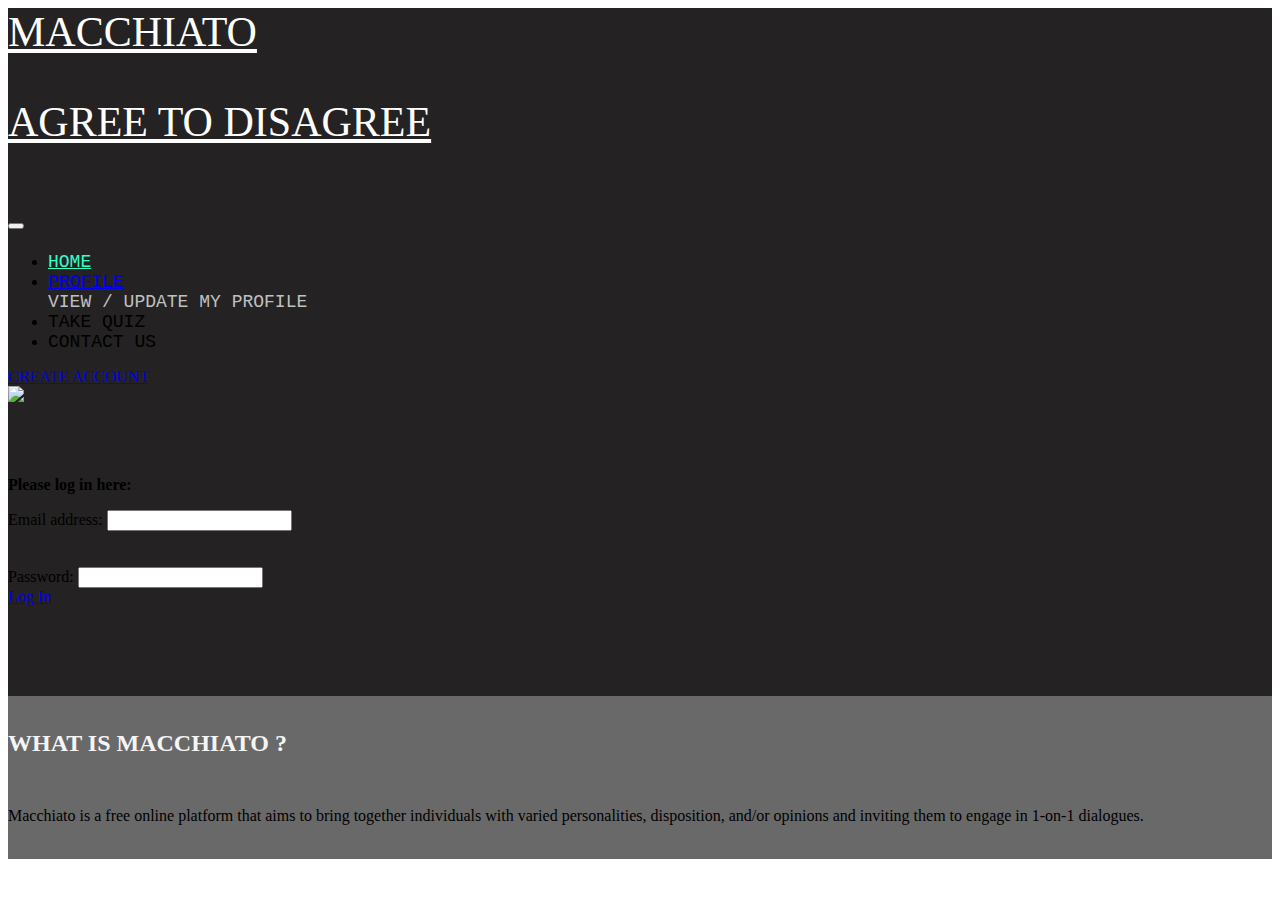
==== commit 25146f3b: "Remove links from nav bars of account_creation.html and index.html" ====
--- a/index.html
+++ b/index.html
@@ -13,277 +13,84 @@
 
     <!-- Custom CSS -->
     <link href="index.css" rel="stylesheet">
-    <link href="index-mobile.css" rel="stylesheet">
     <link href="footer.css" rel="stylesheet">
-    <link href="footer-mobile.css" rel="stylesheet">
 
-    <title>Home - JIGG</title>
+    <title>Macchiato : You disagree on something ? Let us talk about it !</title>
     </head>
 
     <body>
         <div class="bg">
             <div class="container">
-                <nav class="navbar navbar-expand-lg navbar-dark">
-                    <a class="navbar-brand" href="index.html">JIGG<br>
-                        <p class="journal-name">Journal of Innovations in <br>Genetics and Genome Biology</p></a>
+                <nav class="navbar navbar-expand-lg">
+                    <a class="navbar-brand" href="index.html">MACCHIATO<br>
+                        <p class="logo-name">AGREE TO DISAGREE</p></a>
                     <button class="navbar-toggler" type="button" data-toggle="collapse" data-target="#navbarNavDropdown" aria-controls="navbarNavDropdown" aria-expanded="false" aria-label="Toggle navigation">
                         <span class="navbar-toggler-icon"></span>
                     </button>
 
-                    <div class="collapse navbar-collapse" id="navbarNavDropdown">
-                        <ul class="navbar-nav ml-auto">
+                    <div class="navbar navbar-inverse" id="navbarNavDropdown">
+                        <ul class="nav navbar-nav ml-auto">
                             <li class="nav-item active">
                                 <a class="nav-link" href="">HOME<span class="sr-only">(current)</span></a>
                             </li>
-                            <li class="nav-item">
-                                <a class="nav-link" href="">ABOUT</a>
-                            </li>
-                            <li class="nav-item">
-                                <a class="nav-link" href="">ISSUES</a>
-                            </li>
                             <li class="nav-item dropdown">
-                                <a class="nav-link dropdown-toggle" href="#" id="navbarDropdownMenuLink" data-toggle="dropdown" aria-haspopup="true" aria-expanded="false">SUBMISSIONS
+                                <a class="nav-link dropdown-toggle" href="#" id="navbarDropdownMenuLink" data-toggle="dropdown" aria-haspopup="true" aria-expanded="false">PROFILE
                                 </a>
                                 <div class="dropdown-menu" aria-labelledby="navbarDropdownMenuLink">
-                                    <a class="dropdown-item" href="">HOW TO SUBMIT</a>
-                                    <a class="dropdown-item" href="">FAQ</a>
-                                </div>
-                            </li>
-                            <li class="nav-item dropdown">
-                                <a class="nav-link dropdown-toggle" href="#" id="navbarDropdownMenuLink" data-toggle="dropdown" aria-haspopup="true" aria-expanded="false">OUR STAFF
-                                </a>
-                                <div class="dropdown-menu" aria-labelledby="navbarDropdownMenuLink">
-                                    <a class="dropdown-item" href="">2018-2019 TEAM</a>
+                                    <a class="dropdown-item">VIEW / UPDATE MY PROFILE</a>
                                 </div>
                             </li>
                             <li class="nav-item">
-                                <a class="nav-link" href="">CONTACT US</a>
+                                <a class="nav-link">TAKE QUIZ</a>
+                            </li>
+                            <li class="nav-item">
+                                <a class="nav-link">CONTACT US</a>
                             </li>
                         </ul>
+                        <div class="btn"><a class="btn btn-warning navbar-btn" href="account_creation.html" role="button"\>CREATE ACCOUNT</a></div>
                     </div>
                 </nav>
 
-                <br>
+                <div class="row">
+                    <div class="col col-md-4">
+                        <img class="photo" src="photos/friends-photo.jpg">
+                    </div>
+                    <br><br>
+                    <div class="col col-md-5">
+                        <br>
+                        <p><b>Please log in here:</b></p>
+                        <form class="form-inline" action="homepage.html" method="post">
+                          <div class="form-group">
+                            <label for="email">Email address:</label>
+                            <input type="email" class="form-control" id="email" placeholder="Enter email" name="email">
+                          </div>
+                          <br><br>
+                          <div class="form-group">
+                            <label for="pwd">Password:</label>
+                            <input type="pwd" class="form-control" id="pwd" placeholder="Enter password" name="pwd">
+                          </div>
+                          <div class="btn">
+                            <a class="btn btn-primary" href="homepage.html" role="button">Log In</a>
+                          </div>
+                        </form>
 
-                <div>
-                    <div class="section">
-                        <div class="container">
-                            <br>
-                            <div class="row">
-                                <div class="col-sm">
-                                    <div class="section-title">
-                                        Recent Issues
-                                    </div>
-                                </div>
-                            </div>
-                            <br>
-                            <div class="row">
-                                <div class="col-sm">
-                                    <div class="container">
-                                        <h6 class="date">Current Issue - May 7, 2018</h6>
-                                        <img class="issue-cover" src="">
-                                        <div class="card-transparent">
-                                            <div class="card-body">
-                                                <h5 class="card-title">Coming in June!</h5>
-                                                Our first ever journal will be coming out at the end of June! Stay tuned for more updates as our publication date approaches!
-                                            </div>
-                                        </div>
-                                    </div>
-                                </div>
-                                <div class="col-sm">
-                                    <div class="container">
-                                    </div>
-                                </div>
-                                <div class="col-sm">
-                                    <div class="container">
-                                    </div>
-                                </div>
-                            </div>
-                            <br>
-                        </div>
-                    </div>
-
-                    <br><br>
-
-                    <div class="section">
-                        <div class="container">
-                            <br>
-                            <div class="row">
-                                <div class="col-sm">
-                                    <div class="section-title">
-                                        Featured Research
-                                    </div>
-                                </div>
-                            </div>
-                            <br>
-                            <div class="row">
-                                <div class="col-sm">
-                                    <div class="container">
-                                        <h6 class="date">Victoria Sajtovich - May 7, 2018</h6>
-                                        <img class="research-photo" src="" data-toggle="modal" data-target="#modal1">
-
-                                        <!-- Modal -->
-                                        <div class="modal fade" id="modal1" tabindex="-1" role="dialog" aria-labelledby="modalLabel1" aria-hidden="true">
-                                            <div class="modal-dialog" role="document">
-                                                <div class="modal-content">
-                                                    <div class="modal-header">
-                                                        <h5 class="modal-title" id="modalLabel1">Background</h5>
-                                                            <button type="button" class="close" data-dismiss="modal" aria-label="Close">
-                                                                <span aria-hidden="true">&times;</span>
-                                                            </button>
-                                                    </div>
-                                                    <div class="modal-body">
-                                                        Interrogation of essential genes remains a fundamental challenge to completing the map of the metabolome, as traditional genetics approaches (i.e. eliminating the gene and assessing the contribution to phenotype) ultimately result in cell death. Chemical inhibitors are therefore used to examine the roles of essential genes in metabolic pathways. However, chemical perturbation often results in unintended metabolic consequences when inhibitors target more than one cellular component. These secondary consequences convolute the investigation of metabolic pathways, ultimately prohibiting a deeper understanding of biological processes from emerging. In this study, we demonstrate the utility of the CRISPRi system in Escherichia coli for reversible silencing of the essential gene aroA, comparing metabolomic profiles of genetic depletion to treatment with the inhibitor glyphosate.
-                                                    </div>
-                                                    <div class="modal-footer">
-                                                        <button type="button" class="btn btn-info" data-dismiss="modal">Close</button>
-                                                    </div>
-                                                </div>
-                                            </div>
-                                        </div>
-
-                                        <!-- Card -->
-                                        <div class="card-transparent">
-                                            <div class="card-body">
-                                                <h5 class="card-title">Harnessing CRISPR for Inducible Repression of Essential Genes in Escherichia coli</h5>
-                                                Click her photo to learn more!
-                                            </div>
-                                        </div>
-                                        <div class="extra-space">
-                                            <br><br>
-                                        </div>
-                                    </div>
-                                </div>
-                                <div class="col-sm">
-                                    <div class="container">
-                                        <h6 class="date">Sahar Alimirzaie - May 7, 2018</h6>
-                                        <img class="research-photo" src="" data-toggle="modal" data-target="#modal2">
-
-                                        <!-- Modal -->
-                                        <div class="modal fade" id="modal2" tabindex="-1" role="dialog" aria-labelledby="modalLabel2" aria-hidden="true">
-                                            <div class="modal-dialog" role="document">
-                                                <div class="modal-content">
-                                                    <div class="modal-header">
-                                                        <h5 class="modal-title" id="modalLabel2">Background</h5>
-                                                            <button type="button" class="close" data-dismiss="modal" aria-label="Close">
-                                                                <span aria-hidden="true">&times;</span>
-                                                            </button>
-                                                    </div>
-                                                    <div class="modal-body">
-                                                        Pancreatic cancer is the fourth most common cause of mortality due to cancer globally. Pancreatic cancer has a poor prognosis and is usually diagnosed at later stages when tumor resection is not possible. Heritability for pancreatic cancer is relatively high and clinically significant.<br><br>
-                                                        Methods: A group of 24 pancreatic cancer patients with young age at onset from a referral hospital in Tehran University of Medical Sciences were screened for mutations in 710 cancer relevant genes.<br><br>
-                                                        Results: Two patients had pathogenic mutations in known pancreatic cancer susceptibility genes, BRCA1/2. Two other patients also had potentially pathogenic mutations in two novel candidate genes including PARP4 and EXO1.<br><br>
-                                                        Conclusion: BRCA1/2 genes are the most commonly mutated pancreatic cancer susceptibility genes and they should be considered in all pancreatic cancers cases with young age at onset or family history of cancer. PARP4 and EXO1 are also potential candidate genes for susceptibility to pancreatic cancer. Identifying the hereditary cases of pancreatic cancer will help in offering more targeted treatments to the patients and also preventing cancer in family members who might be a mutation carrier.
-                                                    </div>
-                                                    <div class="modal-footer">
-                                                        <button type="button" class="btn btn-info" data-dismiss="modal">Close</button>
-                                                    </div>
-                                                </div>
-                                            </div>
-                                        </div>
-
-                                        <!-- Card -->
-                                        <div class="card-transparent">
-                                            <div class="card-body">
-                                                <h5 class="card-title">Screening of young age at onset pancreatic cancer patients for mutations in known and novel cancer susceptibility genes</h5>
-                                                Click her photo to learn more!
-                                            </div>
-                                        </div>
-                                        <div class="extra-space">
-                                            <br><br>
-                                        </div>
-                                    </div>
-                                </div>
-                                <div class="col-sm">
-                                    <div class="container">
-                                        <h6 class="date">Kathleen Cheng - May 7, 2018</h6>
-                                        <img class="research-photo" src="" data-toggle="modal" data-target="#modal3">
-
-                                        <!-- Modal -->
-                                        <div class="modal fade" id="modal3" tabindex="-1" role="dialog" aria-labelledby="modalLabel3" aria-hidden="true">
-                                            <div class="modal-dialog" role="document">
-                                                <div class="modal-content">
-                                                    <div class="modal-header">
-                                                        <h5 class="modal-title" id="modalLabel3">Background</h5>
-                                                            <button type="button" class="close" data-dismiss="modal" aria-label="Close">
-                                                                <span aria-hidden="true">&times;</span>
-                                                            </button>
-                                                    </div>
-                                                    <div class="modal-body">
-                                                        Chronic neuropathic pain (NP) due to disease or lesion of the somatosensory nervous system is one of the most common and most difficult-to-treat pain conditions. Mesenchymal stem cell transplantation (MSC-TP) has shown promise for treating NP but a number of critical parameters need to be determined before clinical trials. We investigated effects of the source of MSCs and route of administration in rats and mice. MSCs were isolated from the bone marrow (BM-MSCs) and adipose tissue (AD-MSCs) from rats and human and characterized by functional differentiation and flow cytometry. Rats and mice with chronic constriction injury (CCI) of the sciatic nerve were transplanted either intravenously (IV) or intrathecally (IT) with BM-MSCs or AD-MSCs. The effects were evaluated by testing paw withdrawal thresholds in response to mechanical and thermal stimuli. MSCs, labeled with Dil dye, were traced after transplantation and  immunohistochemistry was performed of the sciatic nerve and DRG. MSC-TP through either IT or IV significantly reversed NP in rats and mice. Similar results were observed between BM-MSCs and AD-MSCs and between human and rat MSCs. MSCs were traced to the injury site of the sciatic nerve after either IV or IT MSC-TP. Inflammation and nerve injury (Aδ and C fibers), induced by the CCI, were significantly reduced after MSC-TP. Signs of toxicity was not observed in any of the vital organs or functions.  Thus, MSCs were remarkably efficacious in mitigating NP, promoting nerve repair, and modulating inflammatory processes surrounding the injured sciatic nerve, regardless the source and route of application.
-                                                    </div>
-                                                    <div class="modal-footer">
-                                                        <button type="button" class="btn btn-info" data-dismiss="modal">Close</button>
-                                                    </div>
-                                                </div>
-                                            </div>
-                                        </div>
-
-                                        <!-- Card -->
-                                        <div class="card-transparent">
-                                            <div class="card-body">
-                                            <h5 class="card-title">Mesenchymal stem cell transplantation reversed neuropathic pain in rats and mice</h5>
-                                            Click her photo to learn more!
-                                            </div>
-                                        </div>
-                                    </div>
-                                </div>
-                            </div>
-                            <br>
-                        </div>
+                        <br><br>
                     </div>
                 </div>
-            </div>
+                
             <br><br><br>
         </div>
 
-        <div class="footer">
+         <div class="footer">
             <div class="container">
                 <div class="row">
-                    <div class="col-sm-5">
-                        <br>
-                        <p class="socialmedia-title">CONNECT WITH US</p>
-                        <a href="https://www.facebook.com/JIGG-Journal-of-Innovations-in-Genetics-Genomics-168477470535729/" class="fa fa-facebook" target="_blank"></a>
-                        <a href="mailto:gsggb.jigg@gmail.com" class="fa fa-google"></a>
-                        <div class="extra-space">
-                            <br><br>
-                        </div>
-                    </div>
-                    <div class="col-sm-7">
-                        <br>
-                        <div class="boxed">
-                        <p class="subscribe-title">Subscribe to our mailing list!</p>
-                            <form class="form-inline" id="subscribe-form" method="POST" action="https://formspree.io/gsggb.jigg@gmail.com">
-                                <div class="form-group" id="name-field">
-                                    <i class="fa fa-user"></i>
-                                    <input type="name" class="form-control" id="subscriber-name" name="Name" placeholder="Name..." required>
-                                </div>
-                                <div class="form-group" id="email-field">
-                                    <i class="fa fa-envelope"></i>
-                                    <input type="email" class="form-control" id="subscriber-email" name="Email" placeholder="Email Address..." required>
-                                </div>
-                                <button type="submit" class="btn btn-info" id="subscribe-button">
-                                    Submit
-                                </button>
-                            </form>
-                        </div>
-                    </div>
+                    <br>
+                    <h1 class="socialmedia-title">WHAT IS MACCHIATO ?</h1>
+                    <br>
+                        <p class="platform-description">Macchiato is a free online platform that aims to bring together individuals with varied personalities, disposition, and/or opinions and inviting them to engage in 1-on-1 dialogues.</p>
                 </div>
             </div>
             <br>
-
-            <!-- U of T Student Group Disclaimer -->
-            <div class="container">
-                <div class="disclaimer">
-                    <div class="disclaimer-paragraph">
-                        DISCLAIMER: The content of this web site is entirely the responsibility of a campus organization which is independent from the University of Toronto. The opinions expressed do not necessarily reflect those of the University. The University of Toronto shall not be liable for any damage resulting from the use or misuse of the contents of this web site.
-                        <br>
-                        [This webspace is being hosted by <a class="disclaimer-link" href="http://studentlife.utoronto.ca/cld/groups-faq" target="_blank">University of Toronto Student Life</a>]
-                    </div>
-                </div>
-                <!-- End of Disclaimer -->
-                <br>
-            </div>
         </div>
 
 
